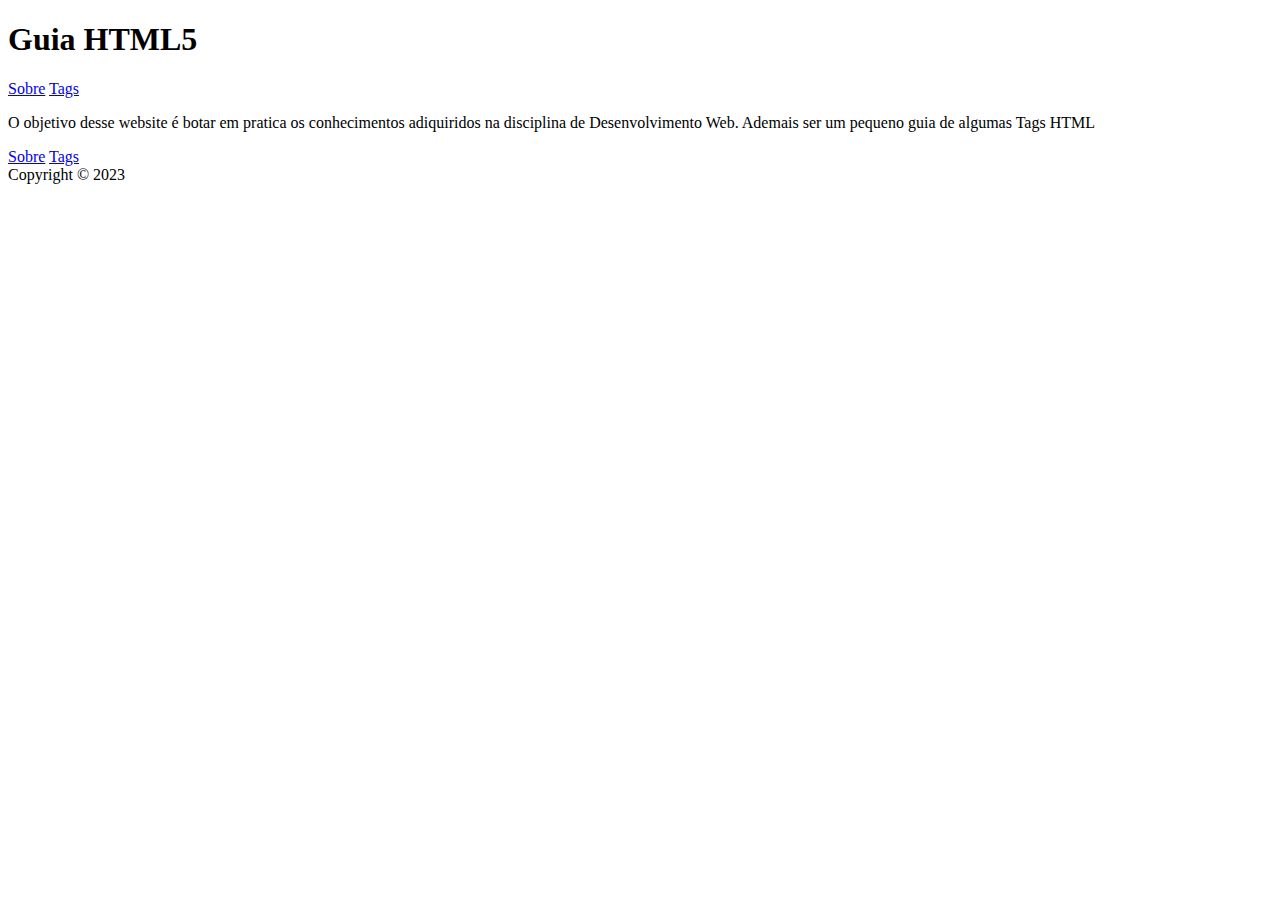
==== index.html @ 7fbb45a7 "Primeiro escopo das paginas" ====
<!DOCTYPE html>
<html lang="en">
  <head>
    <meta charset="UTF-8" />
    <meta name="viewport" content="width=device-width, initial-scale=1.0" />
    <title>Guia HTML5</title>
  </head>
  <body>
    <div class="header">
      <h1>Guia HTML5</h1>
      <div class="nav">
        <span><a href="sobre.html"> Sobre</a></span>
        <span><a href="referencia.html">Tags</a></span>
      </div>
    </div>

    <div class="content">
      <div id="sobre">
        <p>
          O objetivo desse website é botar em pratica os conhecimentos
          adiquiridos na disciplina de Desenvolvimento Web. Ademais ser um
          pequeno guia de algumas Tags HTML
        </p>
      </div>
    </div>

    <div class="footer">
      <div class="nav">
        <span><a href="sobre.html"> Sobre</a></span>
        <span><a href="referencia.html">Tags</a></span>
      </div>

      <span class="footer-disclaimer">Copyright &copy; 2023</span>
    </div>
  </body>
</html>
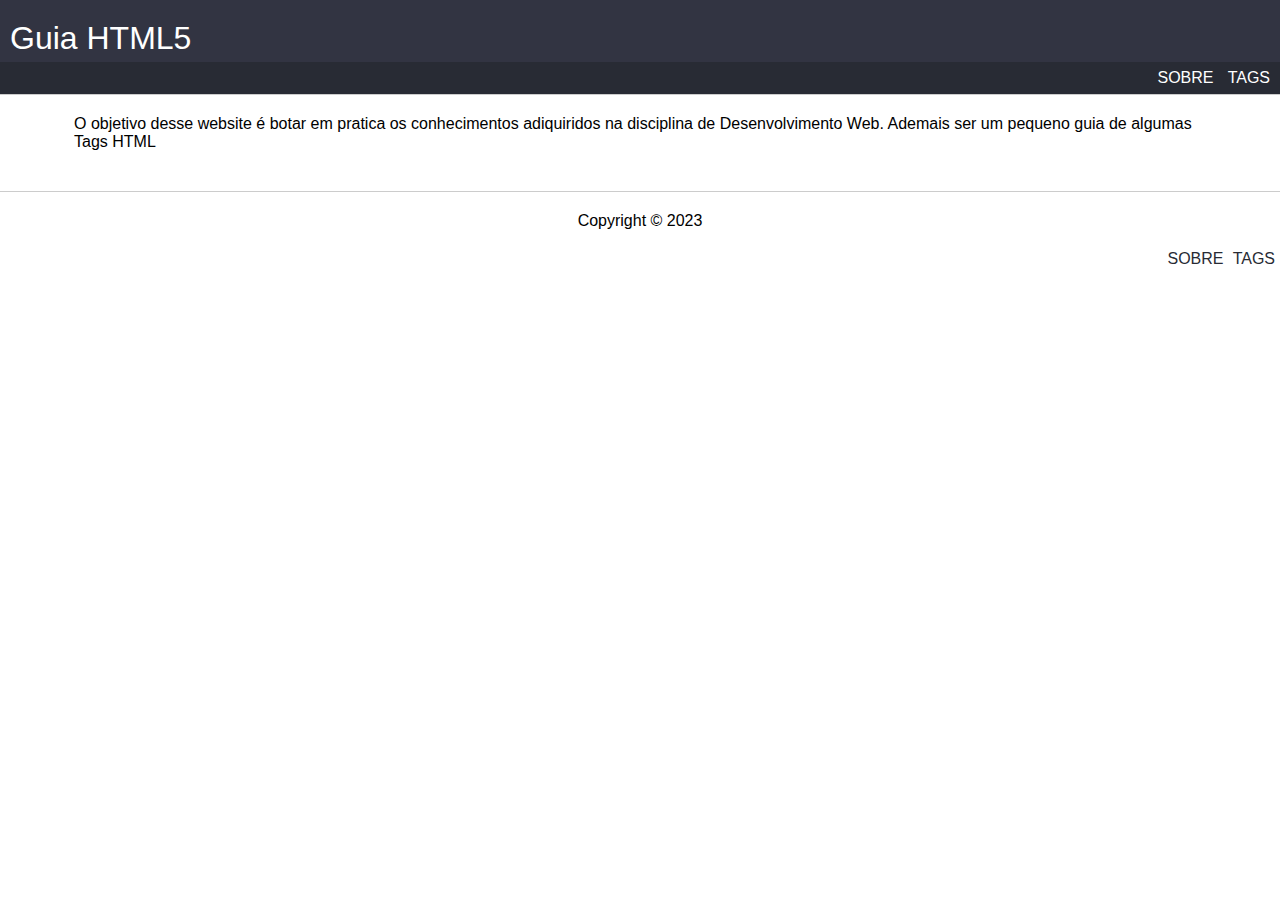
==== commit 4791e409: "Adição de um css padrão para as paginas e realização de 3 tags" ====
--- a/index.html
+++ b/index.html
@@ -4,13 +4,16 @@
     <meta charset="UTF-8" />
     <meta name="viewport" content="width=device-width, initial-scale=1.0" />
     <title>Guia HTML5</title>
+    <link rel="stylesheet" href="css/style.css" />
   </head>
   <body>
     <div class="header">
-      <h1>Guia HTML5</h1>
-      <div class="nav">
-        <span><a href="sobre.html"> Sobre</a></span>
-        <span><a href="referencia.html">Tags</a></span>
+      <h1><a href="index.html">Guia HTML5</a></h1>
+      <div class="nav-row">
+        <div class="nav">
+          <span><a href="sobre.html"> Sobre</a></span>
+          <span><a href="referencia.html">Tags</a></span>
+        </div>
       </div>
     </div>
 
@@ -25,12 +28,13 @@
     </div>
 
     <div class="footer">
-      <div class="nav">
-        <span><a href="sobre.html"> Sobre</a></span>
-        <span><a href="referencia.html">Tags</a></span>
+      <span class="footer-disclaimer">Copyright &copy; 2023</span>
+      <div class="footer-nav-row">
+        <div class="footer-nav">
+          <span><a href="../sobre.html"> Sobre</a></span>
+          <span><a href="../referencia.html">Tags</a></span>
+        </div>
       </div>
-
-      <span class="footer-disclaimer">Copyright &copy; 2023</span>
     </div>
   </body>
 </html>
--- a/css/style.css
+++ b/css/style.css
@@ -0,0 +1,167 @@
+* {
+  box-sizing: border-box;
+  margin: 0;
+  padding: 0;
+  font-family: Arial, Helvetica, sans-serif;
+}
+
+.header {
+  border-bottom: 1px solid #ccc;
+
+  display: flex;
+  flex-direction: column;
+}
+
+.header h1 {
+  padding-top: 20px;
+  padding-left: 10px;
+  padding-bottom: 5px;
+  background-color: #323442;
+  color: white;
+  font-weight: 100;
+
+  display: flex;
+  align-items: center;
+}
+
+.header h1 a {
+  text-decoration: none;
+  color: white;
+}
+
+.nav-row {
+  display: flex;
+  justify-content: flex-end;
+  align-items: center;
+  background-color: #282b34;
+  height: 32px;
+}
+
+.nav span {
+  margin-right: 10px;
+}
+
+.nav span a {
+  text-decoration: none;
+  text-transform: uppercase;
+  color: white;
+
+}
+
+.content {
+  padding: 20px 10px;
+  width: 90vw;
+  margin: 0 auto;
+}
+
+.content h2 {
+  margin: 20px 0px;
+}
+
+.content table {
+  width: 100%;
+  border-spacing: 0;
+}
+
+.content table tr td {
+  padding: 16px 10px;
+  display: table-cell;
+}
+
+.content table tr td a {
+  text-decoration: none;
+  color: black;
+}
+
+.content table tr:nth-child(2n + 1) {
+  background-color: #eee;
+}
+
+th {
+  text-align: left;
+  padding: 5px 5px;
+  background-color: #ccc;
+}
+
+.footer {
+  border-top: 1px solid #ccc;
+  padding-top: 10px;
+  left: 0;
+  bottom: 0;
+  width: 100%;
+}
+
+.footer-disclaimer {
+  padding-top: 10px;
+
+  display: flex;
+  align-items: center;
+  justify-content: center;
+  margin-bottom: 20px;
+}
+
+.footer-nav-row {
+  display: flex;
+  justify-content: flex-end;
+  align-items: center;
+}
+
+.footer-nav span {
+  padding-bottom: 20px;
+  padding-right: 5px;
+}
+
+.footer-nav span a {
+  text-decoration: none;
+  text-transform: uppercase;
+  color: #282b34;
+}
+
+.example {
+  background-color: #ccc;
+  border-radius: 10px;
+  padding: 20px;
+}
+
+.example p {
+  padding: 10px 0px 20px;
+}
+
+.example-code {
+  background-color: white;
+  border-radius: 5px;
+  padding: 10px;
+  width: 100%;
+  font-family: monospace;
+}
+
+.tag-span {
+  font-family: monospace;
+  font-size: large;
+
+  background-color: #ddd;
+}
+
+.content p {
+  margin-bottom: 20px;
+}
+
+.nav-row-button {
+  display: flex;
+  justify-content: space-between;
+  padding-top: 10px;
+  padding-right: 32px;
+  padding-left: 32px;
+}
+
+button {
+  background-color: #4CAF50;
+  border: none;
+  border-radius: 10px;
+  color: white;
+  padding: 10px 16px;
+  text-align: center;
+  text-decoration: none;
+  display: inline-block;
+  font-size: 16px;
+}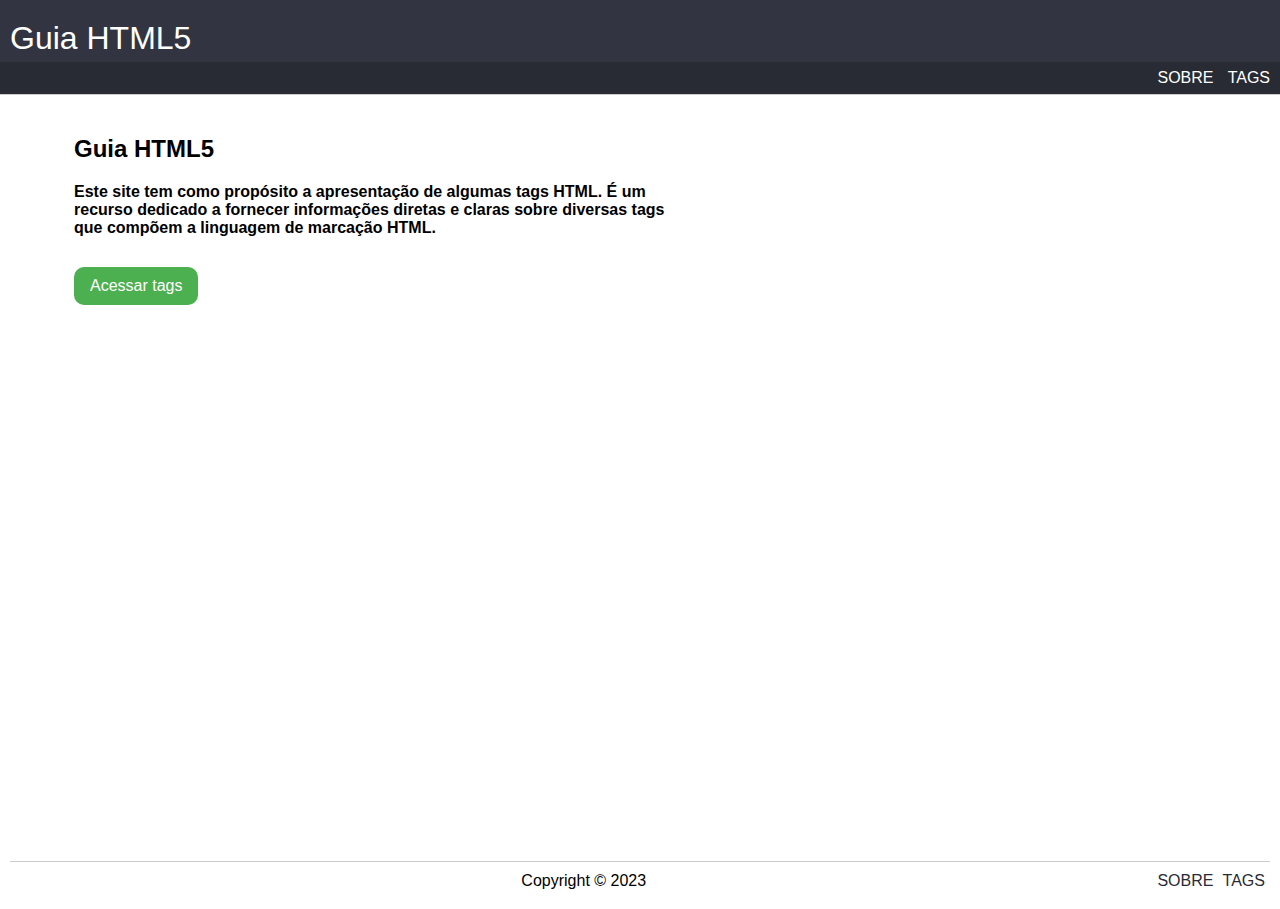
==== commit bfd71b96: "Ajustes de estilização do rodapé" ====
--- a/index.html
+++ b/index.html
@@ -1,5 +1,5 @@
 <!DOCTYPE html>
-<html lang="en">
+<html lang="pt-br">
   <head>
     <meta charset="UTF-8" />
     <meta name="viewport" content="width=device-width, initial-scale=1.0" />
@@ -7,32 +7,43 @@
     <link rel="stylesheet" href="css/style.css" />
   </head>
   <body>
-    <div class="header">
-      <h1><a href="index.html">Guia HTML5</a></h1>
-      <div class="nav-row">
-        <div class="nav">
-          <span><a href="sobre.html"> Sobre</a></span>
-          <span><a href="referencia.html">Tags</a></span>
+    <div class="main-container">
+      <div class="header">
+        <h1><a href="index.html">Guia HTML5</a></h1>
+        <div class="nav-row">
+          <div class="nav">
+            <span><a href="sobre.html"> Sobre</a></span>
+            <span><a href="referencia.html">Tags</a></span>
+          </div>
         </div>
       </div>
-    </div>
 
-    <div class="content">
-      <div id="sobre">
-        <p>
-          O objetivo desse website é botar em pratica os conhecimentos
-          adiquiridos na disciplina de Desenvolvimento Web. Ademais ser um
-          pequeno guia de algumas Tags HTML
-        </p>
+      <div class="content">
+        <div id="sobre">
+          <h2>Guia HTML5</h2>
+          <p>
+            Este site tem como propósito a apresentação de algumas tags HTML. É um recurso dedicado
+            a fornecer informações diretas e claras sobre diversas tags que compõem a linguagem
+            de marcação HTML.
+          </p>
+        </div>
+        <div class="nav-row-button">
+          <a href="referencia.html" >
+            <button>Acessar tags</button>
+          </a> 
+        </div>
       </div>
-    </div>
 
-    <div class="footer">
-      <span class="footer-disclaimer">Copyright &copy; 2023</span>
-      <div class="footer-nav-row">
-        <div class="footer-nav">
-          <span><a href="../sobre.html"> Sobre</a></span>
-          <span><a href="../referencia.html">Tags</a></span>
+      <div class="footer">
+        <div class="footer-content">
+          <span></span>
+          <span class="footer-disclaimer">Copyright &copy; 2023</span>
+          <div class="footer-nav-row">
+            <div class="footer-nav">
+              <span><a href="../sobre.html"> Sobre</a></span>
+              <span><a href="../referencia.html">Tags</a></span>
+            </div>
+          </div>
         </div>
       </div>
     </div>
--- a/css/style.css
+++ b/css/style.css
@@ -5,6 +5,19 @@
   font-family: Arial, Helvetica, sans-serif;
 }
 
+html, body, .main-container {
+  height: 100%;
+}
+
+.main-container {
+  display: flex;
+  flex-direction: column;
+}
+
+.main-container .footer {
+  flex: 1;
+}
+
 .header {
   border-bottom: 1px solid #ccc;
 
@@ -61,6 +74,9 @@
 .content table {
   width: 100%;
   border-spacing: 0;
+  border: solid 1px #C3C3C3;
+  border-radius: 10px;
+  overflow: hidden;
 }
 
 .content table tr td {
@@ -75,6 +91,15 @@
 
 .content table tr:nth-child(2n + 1) {
   background-color: #eee;
+}
+
+.content table.ref-table a {
+  color: blue;
+}
+
+.content table.ref-table a:hover {
+  cursor: pointer;
+  text-decoration: underline;
 }
 
 th {
@@ -84,25 +109,30 @@
 }
 
 .footer {
+  padding: 10px;
+  width: 100%;
+  display: flex;
+  align-items: flex-end;
+  justify-content: space-between;
+}
+
+.footer-content {
   border-top: 1px solid #ccc;
   padding-top: 10px;
-  left: 0;
-  bottom: 0;
-  width: 100%;
+  width: 100%;
+  display: flex;
+  align-items: flex-end;
+  justify-content: space-between;
 }
 
 .footer-disclaimer {
-  padding-top: 10px;
-
   display: flex;
   align-items: center;
   justify-content: center;
-  margin-bottom: 20px;
 }
 
 .footer-nav-row {
   display: flex;
-  justify-content: flex-end;
   align-items: center;
 }
 
@@ -146,6 +176,10 @@
   margin-bottom: 20px;
 }
 
+.content .example p {
+  margin-bottom: 0px;
+}
+
 .nav-row-button {
   display: flex;
   justify-content: space-between;
@@ -164,4 +198,27 @@
   text-decoration: none;
   display: inline-block;
   font-size: 16px;
-}+  cursor: pointer;
+}
+
+#avatar {
+  border-radius: 50%;
+}
+
+table.browser-support img {
+  position: relative;
+  left: 2px;
+}
+
+ul {
+  padding-left: 20px;
+}
+
+#sobre {
+  max-width: 600px;
+  font-weight: 600;
+}
+
+#sobre + .nav-row-button {
+  padding-left: 0px;
+}
